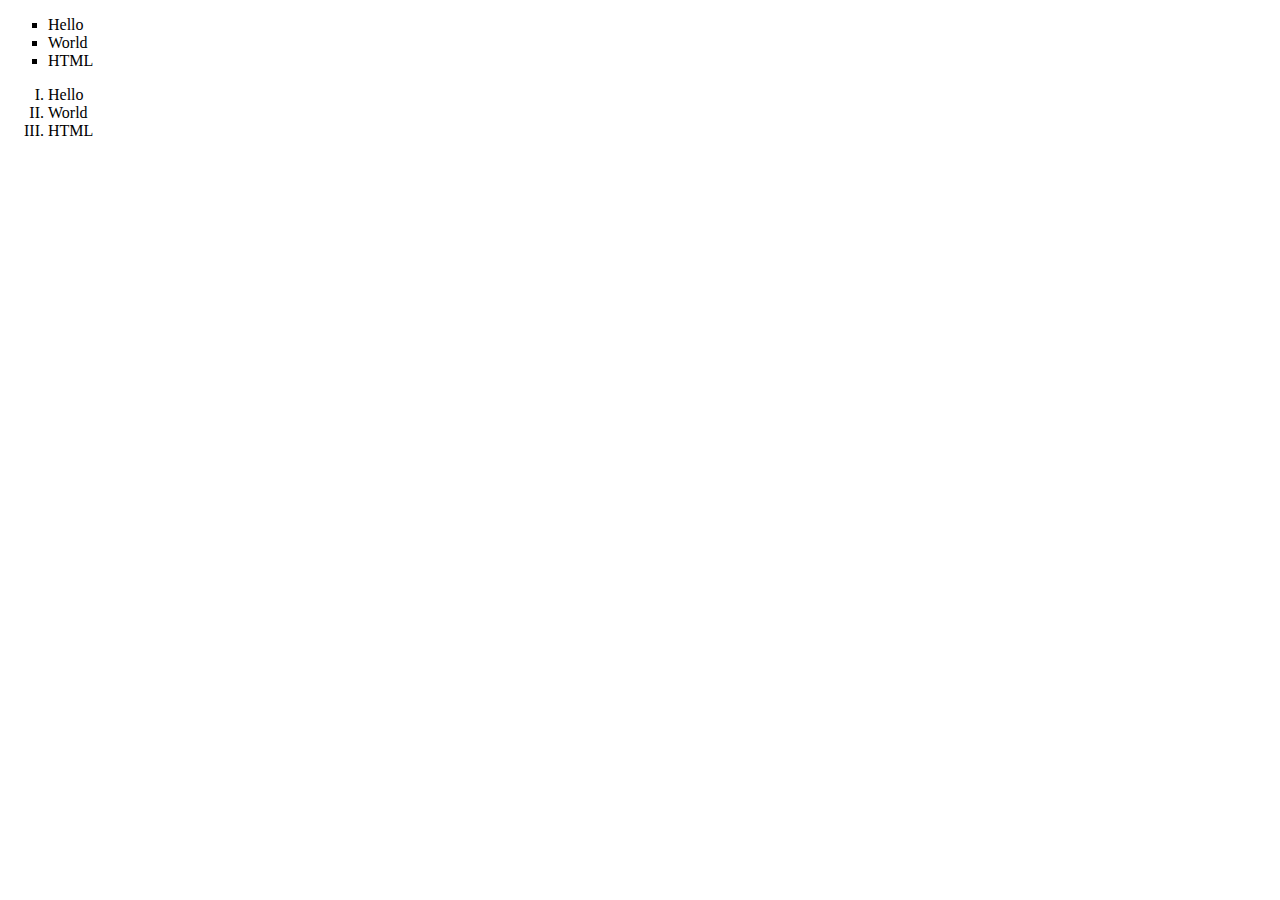
==== index.html @ 022aa816 "Update index.html with add li" ====
<!DOCTYPE html>
<html lang="en">
<head>
    <meta charset="UTF-8">
    <meta name="viewport" content="width=device-width, initial-scale=1.0">
    <title>Page Title</title>
</head>
<body>
    <ul style="list-style-type: square;">
        <li>Hello</li>
        <li>World</li>
        <li>HTML</li>
    </ul>
    <ol type="I">
        <li>Hello</li>
        <li>World</li>
        <li>HTML</li>
    </ol>
</body>
</html>
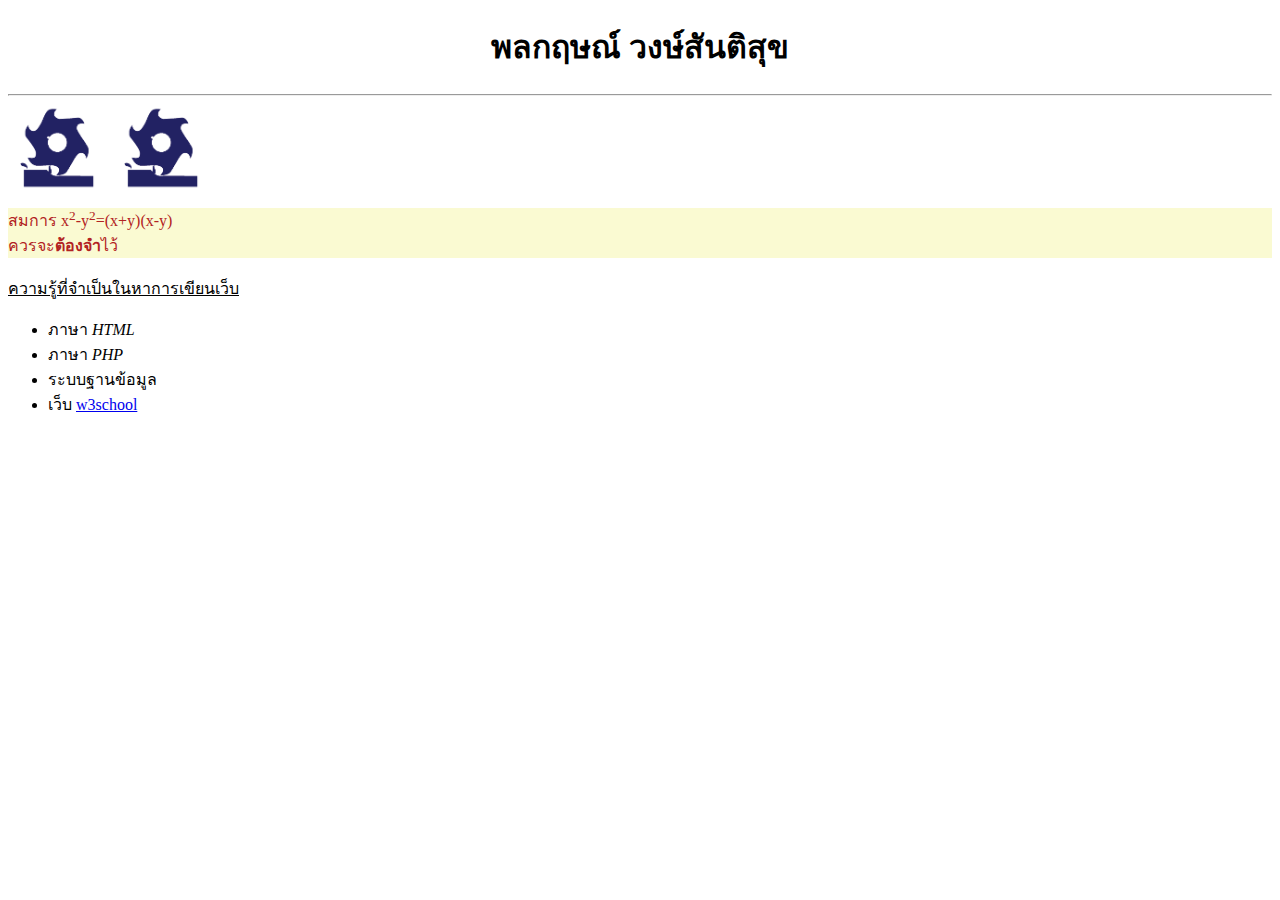
==== commit 515fd0e2: "Homework2" ====
--- a/index.html
+++ b/index.html
@@ -3,18 +3,26 @@
 <head>
     <meta charset="UTF-8">
     <meta name="viewport" content="width=device-width, initial-scale=1.0">
-    <title>Page Title</title>
+    <title>Homework2</title>
 </head>
 <body>
-    <ul style="list-style-type: square;">
-        <li>Hello</li>
-        <li>World</li>
-        <li>HTML</li>
+    <h1 style="text-align: center;">พลกฤษณ์ วงษ์สันติสุข</h1>
+    <hr>
+    <img src="cit.png" alt="cit-logo" style="width: 100px; height: 100px;">
+    <a href="http://www.google.com" target="_blank">
+        <img src="cit.png" alt="cit-logo" style="width: 100px; height: 100px;">
+    </a>
+    <div style="background-color: lightgoldenrodyellow;color: firebrick;">
+        สมการ x<sup>2</sup>-y<sup>2</sup>=(x+y)(x-y)
+        <br>ควรจะ<b>ต้องจำ</b>ไว้
+    </div>
+    <br>
+    <ins>ความรู้ที่จำเป็นในหาการเขียนเว็บ</ins>
+    <ul>
+        <li>ภาษา <i>HTML</i></li>
+        <li>ภาษา <i>PHP</i></li>
+        <li>ระบบฐานข้อมูล</li>
+        <li>เว็บ <a href="http://www.w3schools.com">w3school</a></li>
     </ul>
-    <ol type="I">
-        <li>Hello</li>
-        <li>World</li>
-        <li>HTML</li>
-    </ol>
 </body>
 </html>
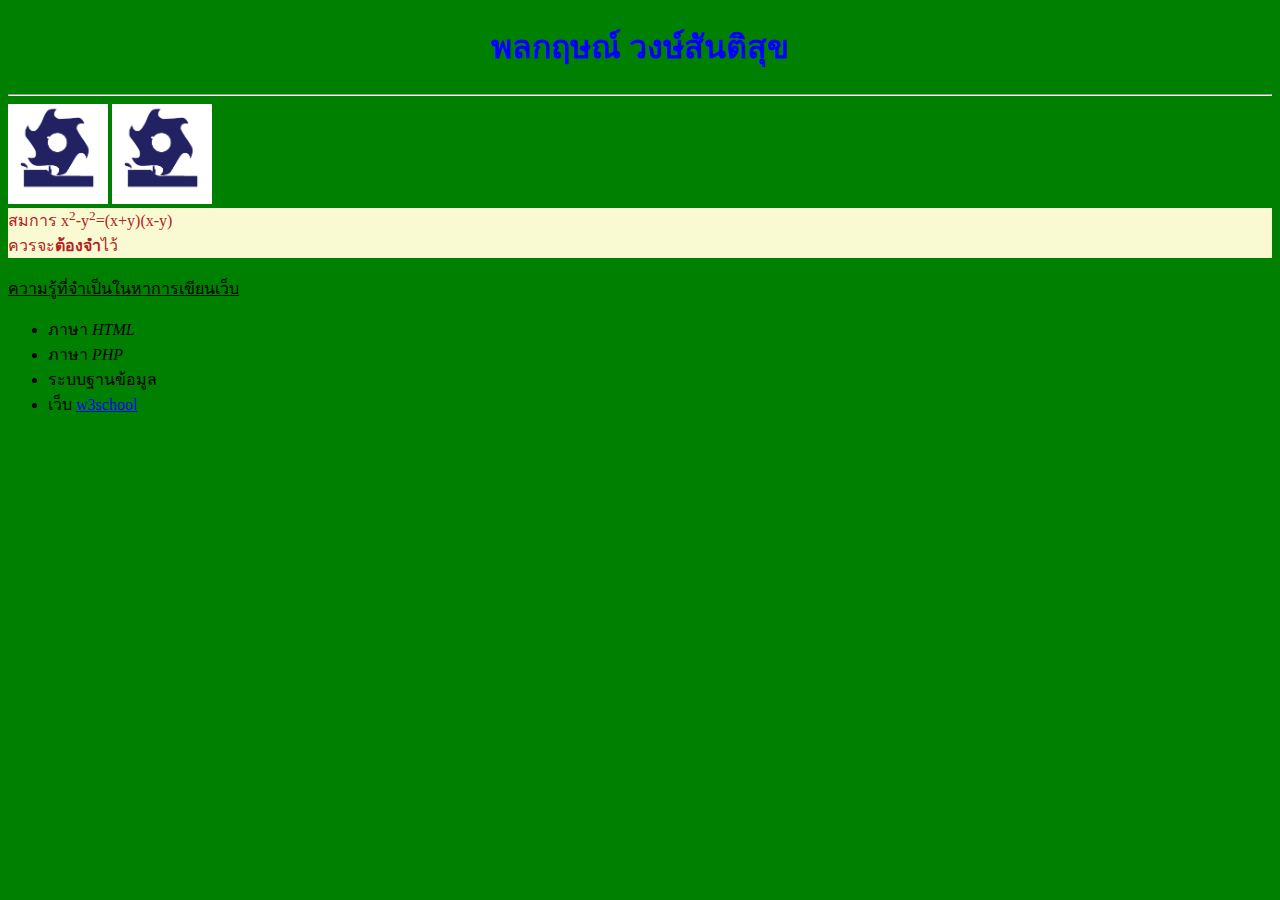
==== commit 6ca80b39: "Update index.html add css internal" ====
--- a/index.html
+++ b/index.html
@@ -4,6 +4,14 @@
     <meta charset="UTF-8">
     <meta name="viewport" content="width=device-width, initial-scale=1.0">
     <title>Homework2</title>
+    <style>
+        body{
+            background-color: green;
+        }
+        h1{
+            color: blue;
+        }
+    </style>
 </head>
 <body>
     <h1 style="text-align: center;">พลกฤษณ์ วงษ์สันติสุข</h1>
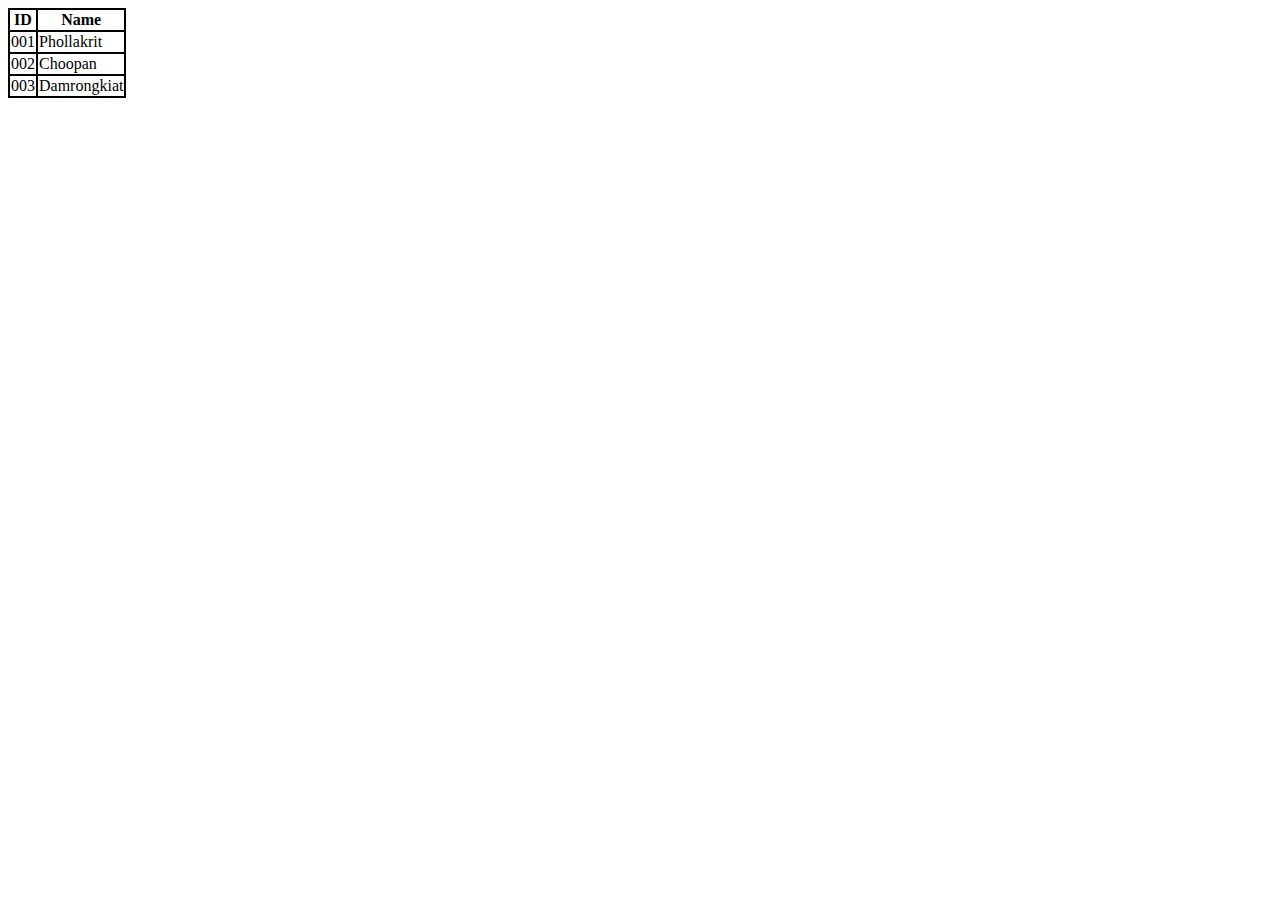
==== commit 31b950c1: "Update index.html with table" ====
--- a/index.html
+++ b/index.html
@@ -5,32 +5,18 @@
     <meta name="viewport" content="width=device-width, initial-scale=1.0">
     <title>Homework2</title>
     <style>
-        body{
-            background-color: green;
-        }
-        h1{
-            color: blue;
+        table,th,td{
+            border: 2px solid black;
+            border-collapse: collapse;
         }
     </style>
 </head>
 <body>
-    <h1 style="text-align: center;">พลกฤษณ์ วงษ์สันติสุข</h1>
-    <hr>
-    <img src="cit.png" alt="cit-logo" style="width: 100px; height: 100px;">
-    <a href="http://www.google.com" target="_blank">
-        <img src="cit.png" alt="cit-logo" style="width: 100px; height: 100px;">
-    </a>
-    <div style="background-color: lightgoldenrodyellow;color: firebrick;">
-        สมการ x<sup>2</sup>-y<sup>2</sup>=(x+y)(x-y)
-        <br>ควรจะ<b>ต้องจำ</b>ไว้
-    </div>
-    <br>
-    <ins>ความรู้ที่จำเป็นในหาการเขียนเว็บ</ins>
-    <ul>
-        <li>ภาษา <i>HTML</i></li>
-        <li>ภาษา <i>PHP</i></li>
-        <li>ระบบฐานข้อมูล</li>
-        <li>เว็บ <a href="http://www.w3schools.com">w3school</a></li>
-    </ul>
+    <table>
+        <tr><th>ID</th><th>Name</th></tr>
+        <tr><td>001</td><td>Phollakrit</td></tr>
+        <tr><td>002</td><td>Choopan</td></tr>
+        <tr><td>003</td><td>Damrongkiat</td></tr>
+    </table>
 </body>
 </html>
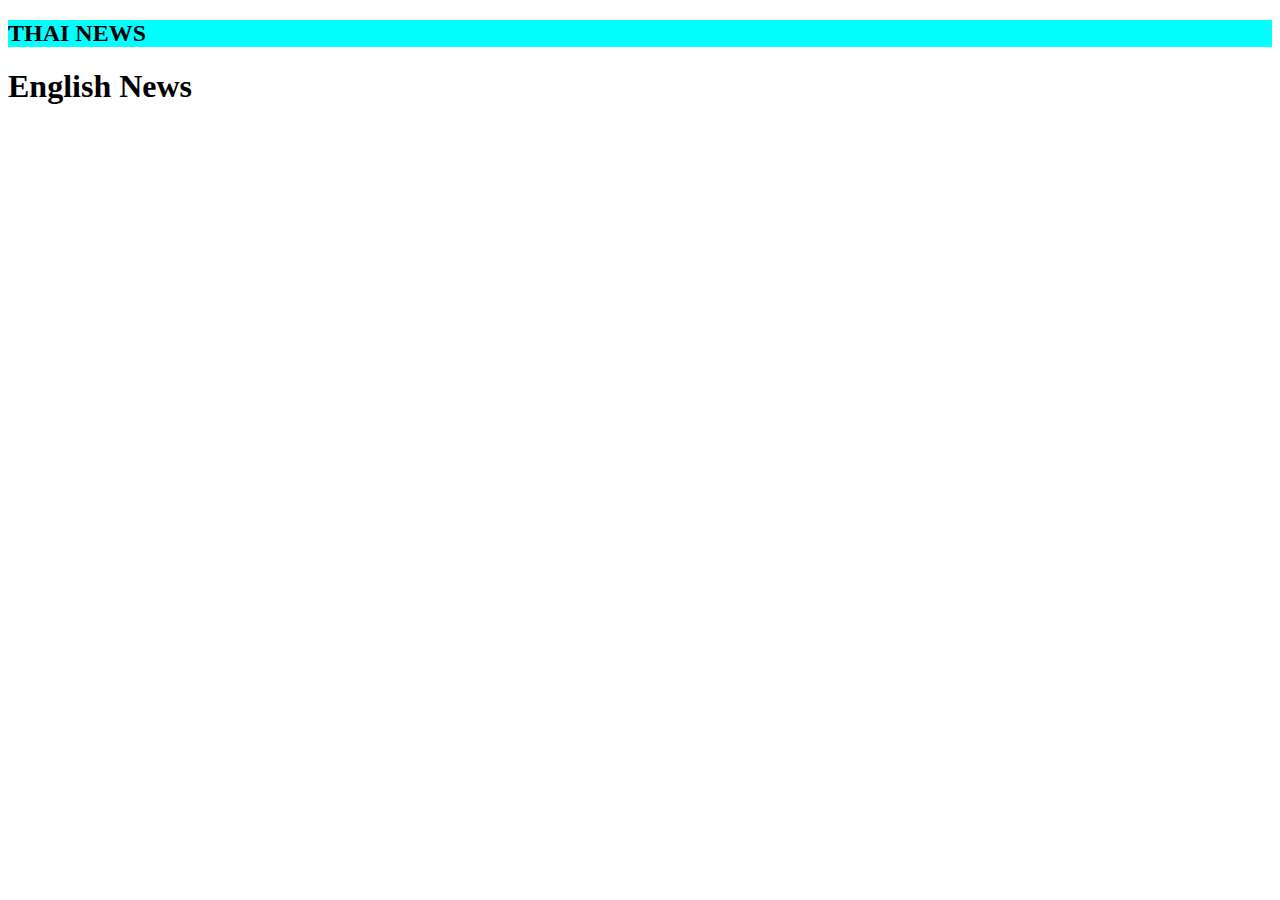
==== commit 27f7ae1e: "Update index.html Attribute selector" ====
--- a/index.html
+++ b/index.html
@@ -5,18 +5,13 @@
     <meta name="viewport" content="width=device-width, initial-scale=1.0">
     <title>Homework2</title>
     <style>
-        table,th,td{
-            border: 2px solid black;
-            border-collapse: collapse;
+        h2[title~="Thai"]{
+            background-color: aqua;
         }
     </style>
 </head>
 <body>
-    <table>
-        <tr><th>ID</th><th>Name</th></tr>
-        <tr><td>001</td><td>Phollakrit</td></tr>
-        <tr><td>002</td><td>Choopan</td></tr>
-        <tr><td>003</td><td>Damrongkiat</td></tr>
-    </table>
+    <h2 title="Thai News">THAI NEWS</h2>
+    <h1 title="Thai News">English News</h1>
 </body>
 </html>
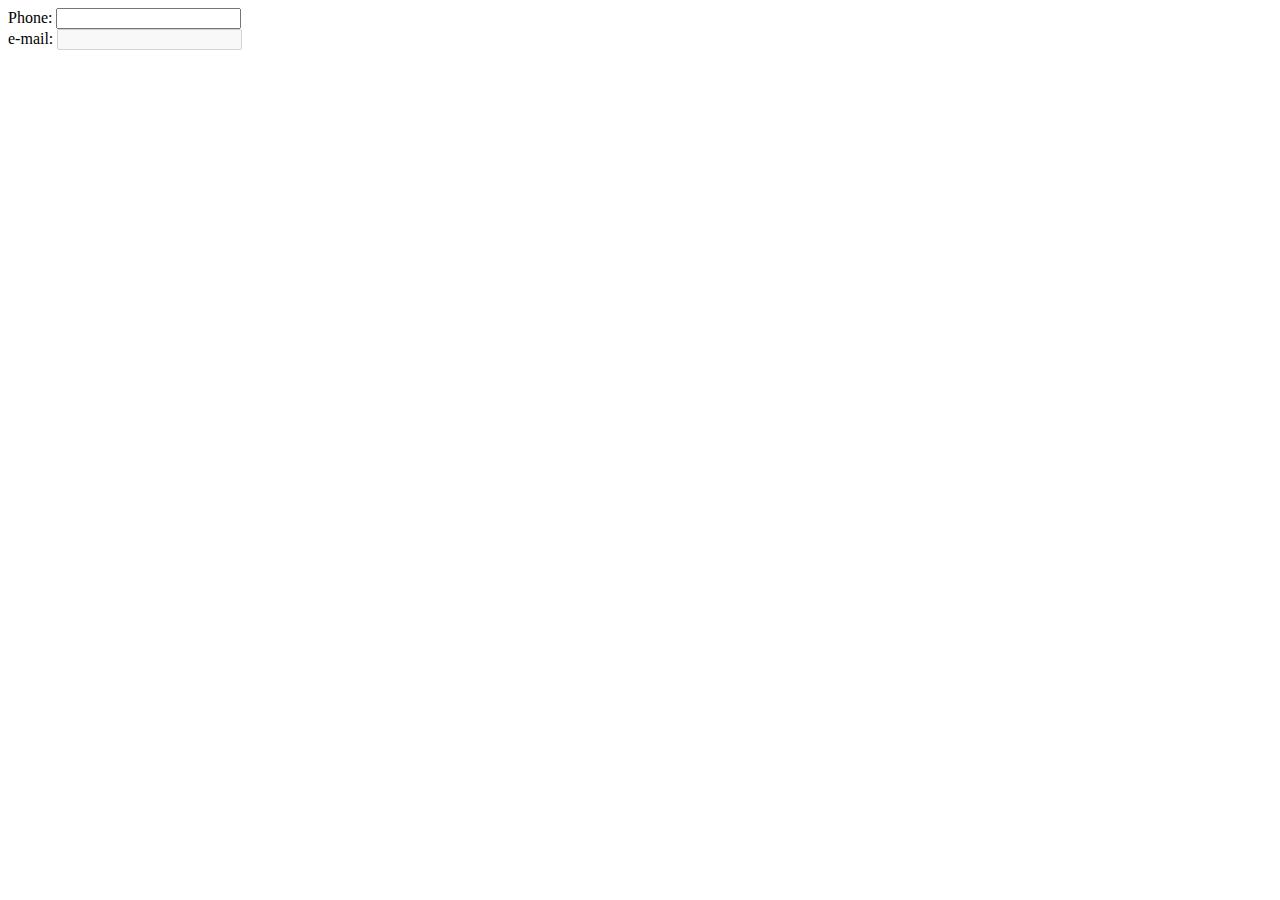
==== commit 4eb57629: "Update index.html with focus" ====
--- a/index.html
+++ b/index.html
@@ -5,13 +5,15 @@
     <meta name="viewport" content="width=device-width, initial-scale=1.0">
     <title>Homework2</title>
     <style>
-        h2[title~="Thai"]{
-            background-color: aqua;
+        input:focus{
+            background-color: blue;
         }
     </style>
 </head>
 <body>
-    <h2 title="Thai News">THAI NEWS</h2>
-    <h1 title="Thai News">English News</h1>
+    <form>
+        Phone: <input type="tel"><br>
+        e-mail: <input type="email" disabled>
+    </form>
 </body>
 </html>
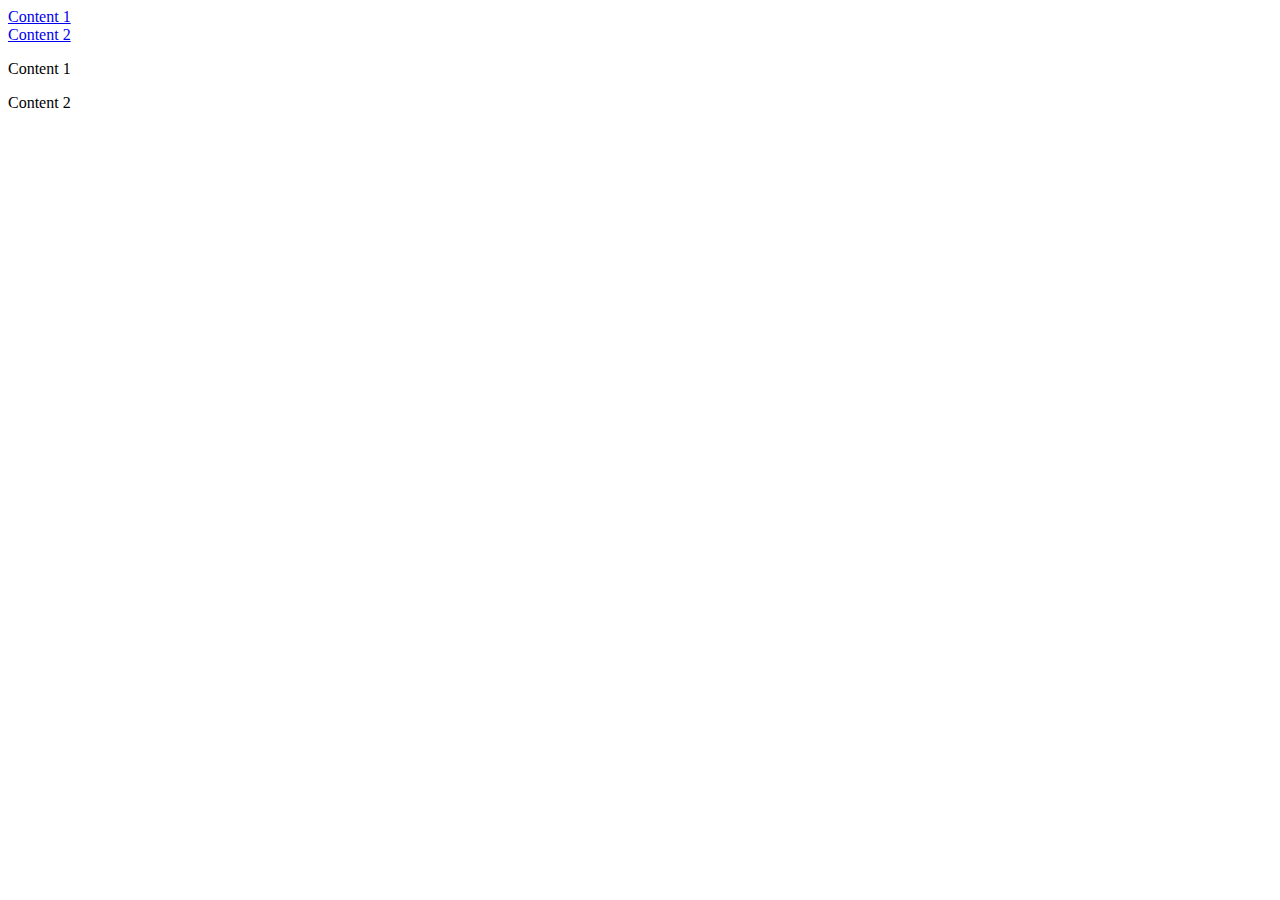
==== commit 9a3ecdc5: "Update index.html with target" ====
--- a/index.html
+++ b/index.html
@@ -5,15 +5,17 @@
     <meta name="viewport" content="width=device-width, initial-scale=1.0">
     <title>Homework2</title>
     <style>
-        input:focus{
-            background-color: blue;
+        :target{
+            border: 2px solid green;
+            background-color: yellow;
         }
     </style>
 </head>
 <body>
-    <form>
-        Phone: <input type="tel"><br>
-        e-mail: <input type="email" disabled>
-    </form>
+    <a href="#news1">Content 1</a><br>
+    <a href="#news2">Content 2</a>
+
+    <p id="news1">Content 1</p>
+    <p id="news2">Content 2</p>
 </body>
 </html>
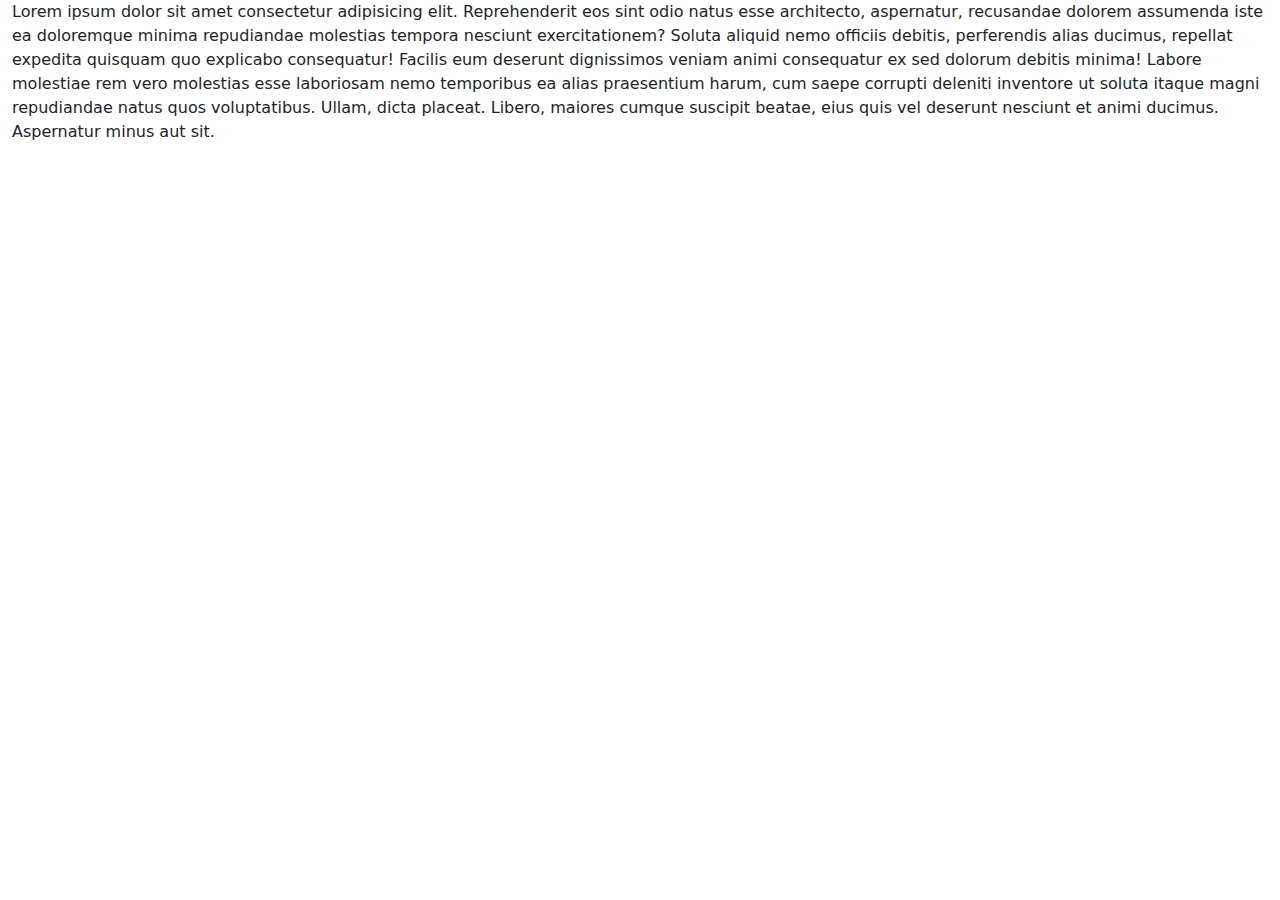
==== commit a38b0f9f: "initial commit for bootstrap" ====
--- a/index.html
+++ b/index.html
@@ -10,12 +10,12 @@
             background-color: yellow;
         }
     </style>
+    <link rel="stylesheet" href="bootstrap-5.3.2-dist/css/bootstrap.min.css">
+    <script src="bootstrap-5.3.2-dist/js/bootstrap.bundle.min.js"></script>
 </head>
 <body>
-    <a href="#news1">Content 1</a><br>
-    <a href="#news2">Content 2</a>
-
-    <p id="news1">Content 1</p>
-    <p id="news2">Content 2</p>
+    <div class="container-fluid">
+        Lorem ipsum dolor sit amet consectetur adipisicing elit. Reprehenderit eos sint odio natus esse architecto, aspernatur, recusandae dolorem assumenda iste ea doloremque minima repudiandae molestias tempora nesciunt exercitationem? Soluta aliquid nemo officiis debitis, perferendis alias ducimus, repellat expedita quisquam quo explicabo consequatur! Facilis eum deserunt dignissimos veniam animi consequatur ex sed dolorum debitis minima! Labore molestiae rem vero molestias esse laboriosam nemo temporibus ea alias praesentium harum, cum saepe corrupti deleniti inventore ut soluta itaque magni repudiandae natus quos voluptatibus. Ullam, dicta placeat. Libero, maiores cumque suscipit beatae, eius quis vel deserunt nesciunt et animi ducimus. Aspernatur minus aut sit.
+    </div>
 </body>
 </html>
